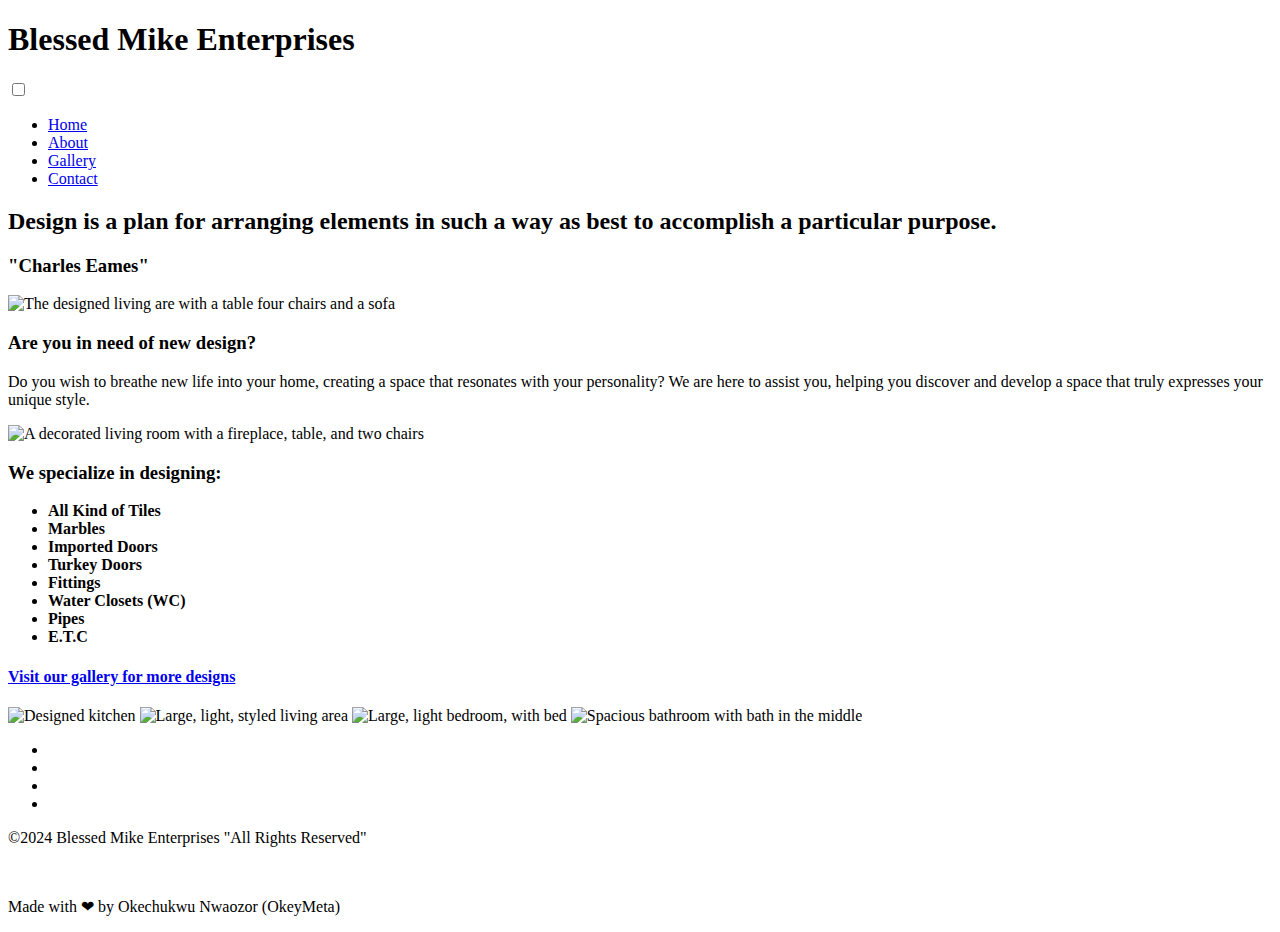
==== index.html @ 6098e84a "Update index.html" ====
<!DOCTYPE html>
<html lang="en">
    <head>
        <meta charset="UTF-8">
        <meta name="viewport" content="width=device-width, initial-scale=1.0">
        <meta name="description" content="Blessed Mike Enterprises, Mike, Blessed, Okey WWatt">
        <meta name="keywords" content="blessed mike enterprises, mike, okey watt, tiles, good tiles">
        <title>Blessed Mike Enterprises | Home</title>
        <link rel="apple-touch-icon" href="assets/favicon/apple-touch-icon.png">
        <link rel="icon" type="image/png" sizes="32x32" href="assets/favicon/favicon-32x32.png">
        <link rel="icon" type="image/png" sizes="16x16" href="assets/favicon/favicon-16x16.png">
        <link rel="manifest" href="assets/favicon/site.webmanifest">
        <link rel="stylesheet" href="assets/css/style.css">
        <link rel="preconnect" href="https://fonts.googleapis.com">
        <link rel="preconnect" href="https://fonts.gstatic.com" crossorigin>
        <link href="https://fonts.googleapis.com/css2?family=Hind+Guntur:wght@300&family=Montserrat+Alternates:wght@300;400&display=swap" rel="stylesheet">
        <link rel="preload" as="image" href="assets/images/design1.webp">
        <link rel="preload" as="image" href="assets/images/design2.webp">
    </head>
    <body>
        <header>
            <h1>Blessed Mike Enterprises</h1>
            <label for="nav-toggle" class="nav-toggle-label" aria-label="Menu">
                <i class="fa-solid fa-bars"></i>
            </label>
            <input type="checkbox" id="nav-toggle">
            <nav>
                <ul class="navbar">
                    <li><a href="index.html" aria-label="Homepage" class="active">Home</a></li>
                    <li><a href="about.html" aria-label="About">About</a></li>
                    <li><a href="gallery.html" aria-label="Gallery">Gallery</a></li>
                    <li><a href="contact.html" aria-label="Contact">Contact</a></li>
                </ul>
            </nav>
        </header>
        <main>
            <section id="hero">
                    <div id="hero-text">
                        <h2 >Design is a plan for arranging elements in such a way as best to accomplish a particular purpose.</h2>
                        <h3>"Charles Eames"</h3>
                    </div>
            </section>
            <section>
                <div class="left">
                    <img class="title-image" src="assets/images/design1.webp" alt="The designed living are with a table four chairs and a sofa">
                    <h3 class="left-title">Are you in need of new design?</h3>
                    <p>Do you wish to breathe new life into your home, 
                        creating a space that resonates with your personality? We are here to assist you, 
                        helping you discover and develop a space that truly expresses your unique style.
                    </p>
                </div>
                <div class="right">
                    <img src="assets/images/design2.webp" alt="A decorated living room with a fireplace, table, and two chairs">
                    <h3 class="right-text">We specialize in designing:</h3>
                    <ul>
                        <li><strong>All Kind of Tiles</strong></li>
                        <li><strong>Marbles</strong></li>
                        <li><strong>Imported Doors</strong></li>
                         <li><strong>Turkey Doors</strong></li>
                         <li><strong>Fittings</strong></li>
                         <li><strong>Water Closets (WC)</strong></li>
                        <li><strong>Pipes</strong></li>
                         <li><strong>E.T.C</strong></li>
                    </ul>
                </div>
            </section>
            <section class="our-gallery">
                <a href="./gallery.html" aria-label="Button(opens gallery page)"><h4>Visit our gallery for more designs</h4></a>
                <div class="container">
                    <img src="assets/images/kitchen.webp" alt="Designed kitchen" class="column">
                    <img src="assets/images/living_area.webp" alt="Large, light, styled living area" class="column">
                    <img src="assets/images/bedroom.webp" alt="Large, light bedroom, with bed" class="column">
                    <img src="assets/images/bathroom.webp" alt="Spacious bathroom with bath in the middle" class="column">
                </div>
            </section>
        </main>
        <footer>
            <ul id="social-networks">
                <li class="instagram">
                    <a href="https://www.instagram.com/" target="_blank" rel="noopener"
                    aria-label="Visit our Instagram page (opens in new tab)">
                    <i class="fa-brands fa-instagram"></i></a>
                </li>
                <li class="facebook">
                    <a href="https://www.facebook.com/" target="_blank" rel="noopener"
                    aria-label="Visit our Facebook page (opens in new tab)">
                    <i class="fa-brands fa-square-facebook"></i></a>
                </li>
                <li class="houzz">
                    <a href="https://www.houzz.com/" target="_blank" rel="noopener"
                    aria-label="Visit our Houzz page (opens in new tab)">
                    <i class="fa-brands fa-houzz"></i></a>
                </li>
                <li class="pinterest">
                    <a href="https://www.pinterest.com/" target="_blank" rel="noopener"
                    aria-label="Visit our Pinterest page (opens in new tab)">
                    <i class="fa-brands fa-pinterest-p"></i></a>
                </li>
            </ul>
            <p>©2024 Blessed Mike Enterprises "All Rights Reserved"</p>
            <br>
            <p>Made with ❤ by Okechukwu Nwaozor (OkeyMeta)</p>
        </footer>
        <script src="https://kit.fontawesome.com/3b20d96fa9.js" crossorigin="anonymous"></script>
    </body>
</html>
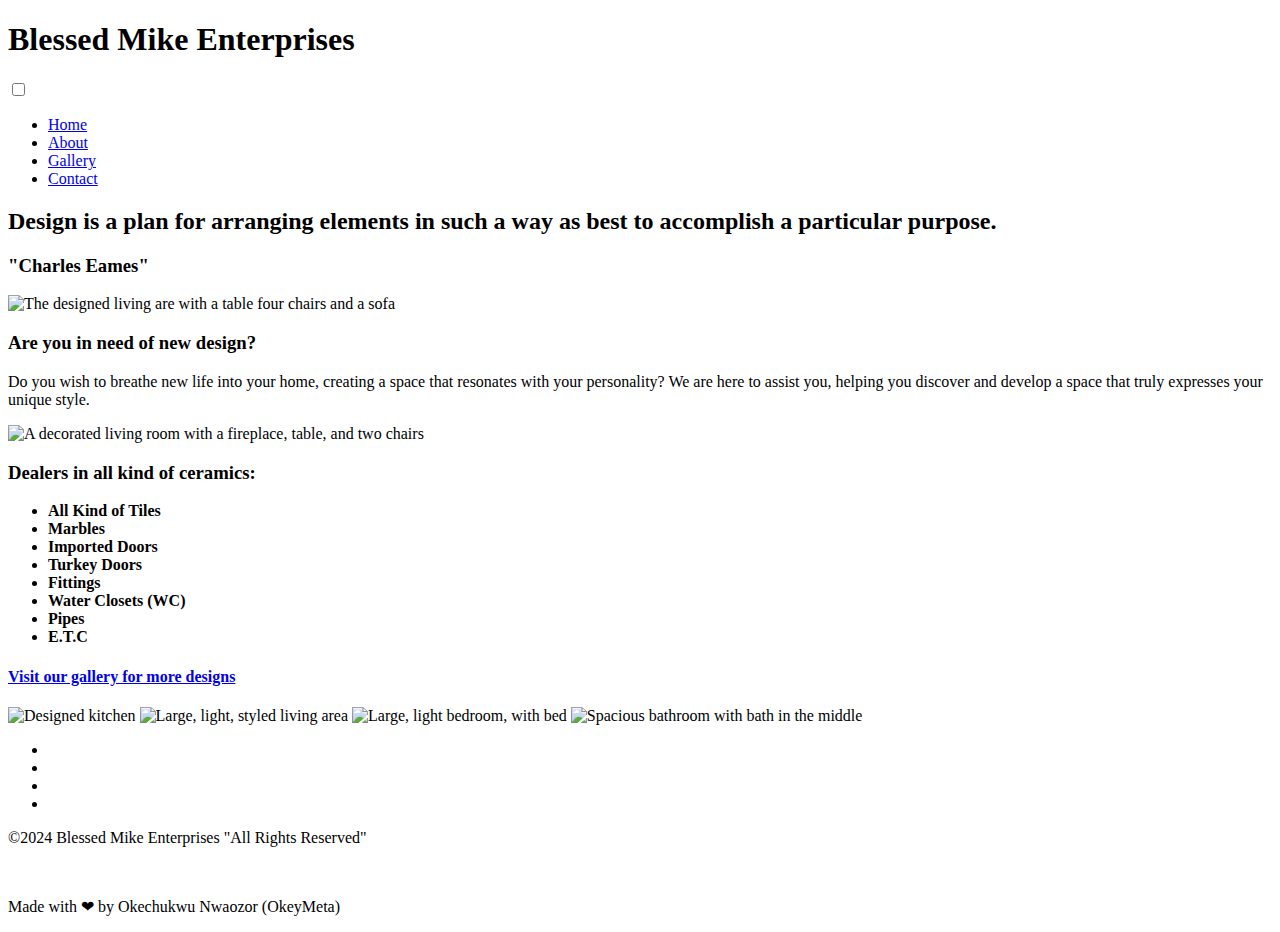
==== commit 3833ca4f: "Update index.html" ====
--- a/index.html
+++ b/index.html
@@ -51,7 +51,7 @@
                 </div>
                 <div class="right">
                     <img src="assets/images/design2.webp" alt="A decorated living room with a fireplace, table, and two chairs">
-                    <h3 class="right-text">We specialize in designing:</h3>
+                    <h3 class="right-text">Dealers in all kind of ceramics:</h3>
                     <ul>
                         <li><strong>All Kind of Tiles</strong></li>
                         <li><strong>Marbles</strong></li>
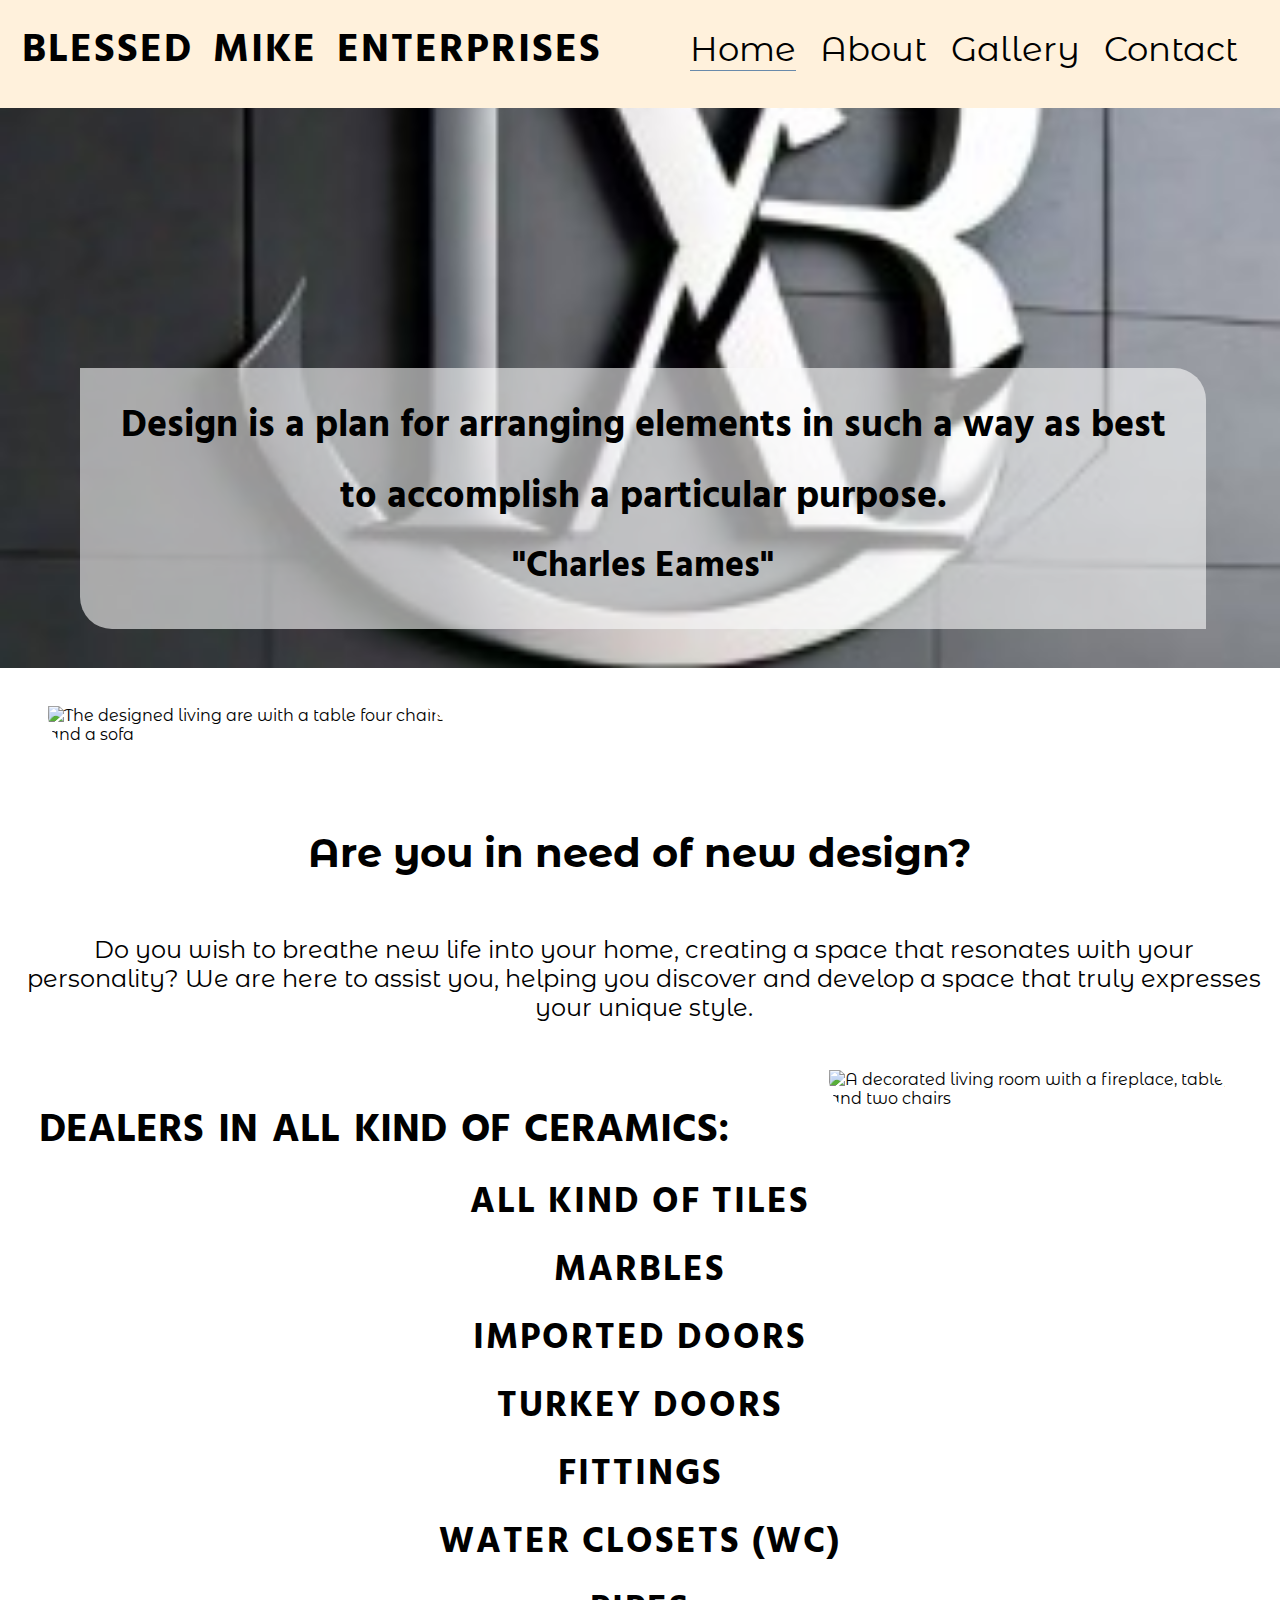
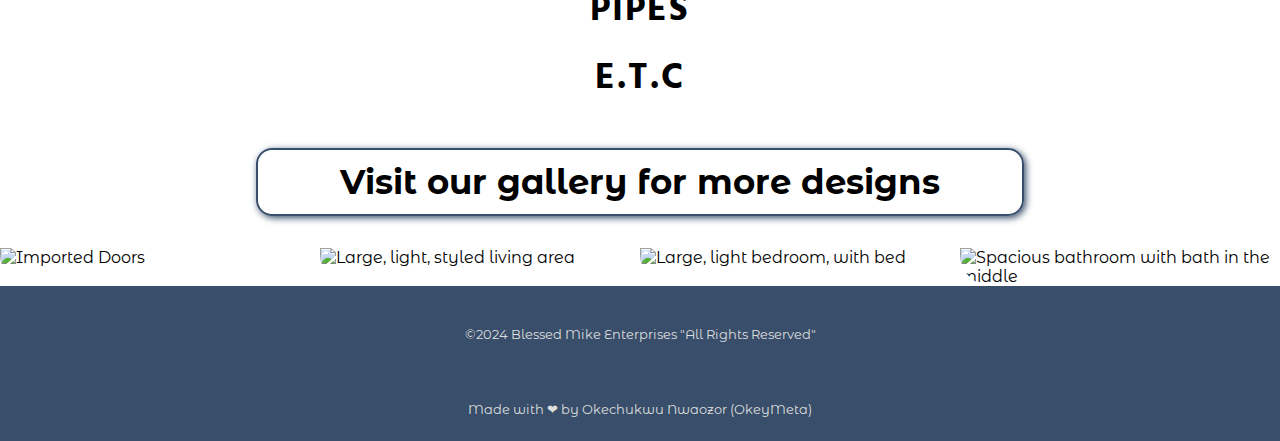
==== commit 61cb3040: "Update index.html" ====
--- a/index.html
+++ b/index.html
@@ -67,7 +67,7 @@
             <section class="our-gallery">
                 <a href="./gallery.html" aria-label="Button(opens gallery page)"><h4>Visit our gallery for more designs</h4></a>
                 <div class="container">
-                    <img src="assets/images/kitchen.webp" alt="Designed kitchen" class="column">
+                    <img src="https://th.bing.com/th/id/OIP.G61_Kx8SKyksT6YvjFiDrwHaJ4?w=186&h=248&c=7&r=0&o=5&dpr=1.3&pid=1.7" alt="Imported Doors" class="column">
                     <img src="assets/images/living_area.webp" alt="Large, light, styled living area" class="column">
                     <img src="assets/images/bedroom.webp" alt="Large, light bedroom, with bed" class="column">
                     <img src="assets/images/bathroom.webp" alt="Spacious bathroom with bath in the middle" class="column">
@@ -82,7 +82,7 @@
                     <i class="fa-brands fa-instagram"></i></a>
                 </li>
                 <li class="facebook">
-                    <a href="https://www.facebook.com/" target="_blank" rel="noopener"
+                    <a href="https://www.facebook.com/100093762924424" target="_blank" rel="noopener"
                     aria-label="Visit our Facebook page (opens in new tab)">
                     <i class="fa-brands fa-square-facebook"></i></a>
                 </li>
--- a/assets/css/style.css
+++ b/assets/css/style.css
@@ -0,0 +1,560 @@
+*{
+padding: 0;
+margin: 0;
+text-decoration: none;
+box-sizing: border-box;
+}
+body {
+    min-height: 100vh;
+    display: flex;
+    flex-direction: column;
+    color:black;
+    font-family: 'Montserrat Alternates', sans-serif
+}
+header{
+    position: fixed;
+    top: 0;
+    left: 0;
+    width: 100%;
+    padding: 1rem 1.4rem;
+    background-color: #fff1dc;
+    display: flex;
+    justify-content: space-between;
+    align-items: baseline;
+    z-index: 98;
+}
+h1{
+    font-family:'Hind Guntur', sans-serif;
+    font-size: 20px;
+    color: black;
+    font-weight: bold;
+    text-transform: uppercase;
+    word-spacing: 8px;
+    letter-spacing: 2px;
+}
+.navbar>li{
+    list-style-type: none;
+    margin-bottom: 1em;
+} 
+.navbar a{
+    position: relative;
+    text-decoration: none;
+    font-size: large;
+    color: black;
+    font-size: 16px;
+    margin-left: 20px;
+}
+.navbar .active{
+    border-bottom: 1px solid#698aab;
+}
+nav{
+    position: absolute;
+    background-color: #fff1dc;
+    width: 100%;
+    top: 100%;
+    left: 0;
+    cursor: pointer;
+    text-align: center;
+    display: none;
+}
+#nav-toggle:checked~nav{
+    display: block;
+}
+#nav-toggle{
+    display:none;
+}
+.nav-toggle-label{
+    font-size: 1rem;
+    cursor: pointer;
+}
+main {
+    flex:1 0 auto;
+    margin-top: 68px;
+}
+#hero{
+    height: 600px;
+    width: 100%;
+    background: url("../images/hero1.jpg") no-repeat center center/cover;
+}
+#hero-text{
+    font-family:'Hind Guntur', sans-serif;
+    text-align: center;
+    font-size: 84%;
+    background-color: rgb(250, 250, 250, 0.6);
+    position: relative;
+    top:260px;
+    left: 1rem;
+    width: 88%;
+    padding: 1.6rem;
+    border-top-right-radius: 1rem;
+    border-bottom-left-radius: 1rem;
+}
+.left img{
+    width: 90vw;
+    margin: 3%;
+    display: inline;
+    padding-left: 0.6rem;
+    border-top-right-radius: 2rem;
+    border-bottom-left-radius: 2rem;
+}
+.left-title{
+    padding-top: 10px;
+    text-align: center;
+    font-size: x-large;
+}
+.left p{
+    padding:10px 20px;
+    display: block;
+    padding-right: 0.7rem;
+}
+.right img{
+    width: 90vw;
+    margin: 3% 4%;
+    padding-left: 0.6rem;
+    display: inline;
+    border-top-right-radius: 2rem;
+    border-bottom-left-radius: 2rem;
+    clear: both;
+}
+.right-text{
+    font-family:'Hind Guntur', sans-serif;
+    text-transform: uppercase;
+    font-size: x-large;
+    text-align: center;
+    display: block;
+    clear: left;
+    word-spacing: 4px;
+}
+.right li{
+    font-family:'Hind Guntur', sans-serif;
+    text-transform: uppercase;
+    text-align: center;
+    display: block;
+    letter-spacing: 2px;
+}
+.our-gallery a h4{
+    text-decoration: none;
+    text-align: center;
+    padding: 0.7rem;
+    clear: both;
+    cursor: pointer;
+    color:black;
+    border: 2px solid #384e6a;
+    border-radius: 1rem;
+    margin: 1rem 2rem;
+    box-shadow: 2px 2px 7px #384e6a;
+}
+.container{
+    display: flex;
+    clear: both;
+}
+.column{
+    width: 25vw;
+    border-top-right-radius: 1rem;
+    border-bottom-left-radius: 1rem;
+}
+#about-us{
+    height: 600px;
+    width: 100%;
+    background: url("../images/about_us.webp") no-repeat center center/cover;
+}
+.about{
+    padding: 1rem;
+}
+.about img{
+    width: 90vw;
+    margin: 2%;
+    padding-right: 0.7rem;
+    display: inline;
+    border-top-right-radius: 2rem;
+    border-bottom-left-radius: 2rem;
+}
+.about-us-text h3{
+    padding-bottom: 1rem;
+    text-transform: uppercase;
+}
+.about-us-text{
+    padding: 2rem 1rem;
+}
+#gallery-hero{
+    height: 600px;
+    width: 100%;
+    background: url("../images/gallery_hero.webp") no-repeat center center/cover;
+}
+#gallery{
+    padding: 0 1.2rem;
+}
+.hidden-heading{
+    visibility: hidden;
+}
+.gallery{
+    flex-direction: column;
+}
+.gallery .image img{
+    width: 100%;
+    margin: 0.7rem 0.2rem;
+    box-shadow: 2px 2px 7px #384e6a;
+    border-top-right-radius: 1rem;
+    border-bottom-left-radius: 1rem;
+}
+.image{
+    padding: 0.7rem;
+}
+.image img{
+   width: 100%;
+   padding: 0.8rem;
+}
+#form-background{
+    width: 100%;
+    height: auto;
+    background: url("../images/form_background.webp") no-repeat center center/cover;
+    background-size: cover;
+    background-position: 60%;
+    padding: 10%;
+}
+#form-background h2{
+    font-size: xx-large;
+    text-align: center;
+    padding: 2rem;
+    flex-grow: 1;
+}
+#contact-form{
+    max-width: 100vw;
+    height: auto;
+    color: black;
+    text-transform: uppercase;
+    background-color: rgb(56, 78, 106, 0.4);
+    padding: 3rem;
+    font-size: large;
+    border-top-right-radius: 1rem;
+    border-bottom-left-radius: 1rem;
+}
+#contact-form h3{
+    text-align: center;
+}
+/* code taken and modified from https://www.w3schools.com/howto/tryit.asp?filename=tryhow_css_contact_form*/
+input[type=text], input[type=tel], input[type=email], select, textarea{
+    font-family: 'Hind Guntur', sans-serif;
+    max-width: 100%;
+    width:560px;
+    padding: 12px;
+    box-sizing: border-box;
+    margin-top: 6px;
+    margin-bottom: 16px;
+    resize: vertical;
+    border: 1px solid #384e6a;
+    border-top-right-radius: 1rem;
+    border-bottom-left-radius: 1rem;
+}
+input[type=submit]{
+    color: #dedede;
+    background-color: #384e6a;
+    padding: 0.7rem;
+    cursor: pointer;
+    border: solid #384e6a;
+    border-top-right-radius: 1rem;
+    border-bottom-left-radius: 1rem;
+}
+#times{
+    padding: 1rem;
+}
+#times-container{
+    display: flex;
+    flex-direction: column;
+    justify-content: space-evenly;
+    align-items: baseline;
+}
+#times-container >div{
+    padding-top: 1rem;
+}
+/*Footer*/
+footer {
+    background-color: #384e6a;
+}
+footer p{
+    text-align: center;
+    color: #dedede;
+    font-size: x-small;
+    padding-top: 0.4rem;
+    padding-bottom: 1rem;
+}
+#social-networks{
+    text-align: center;
+    padding-top: 1.2rem;
+    padding-bottom: 4px;
+    display: flex;
+    justify-content: space-evenly;
+    list-style-type: none;
+}
+#social-networks i{
+    font-size: 150%;
+    color: #dedede;
+}
+@media screen and (min-width: 576px){
+    .our-gallery a h4{
+        margin: 1rem 7rem;
+    }
+    .gallery{
+        flex-direction: column;
+        flex-wrap: wrap;
+        align-items: baseline;
+        column-count: 2;
+    }
+    #contact-form{
+        max-width: 760px;
+    }
+    #times-container{
+        flex-direction: row;
+    }
+    input[type=text], input[type=tel], input[type=email], select, textarea{
+    width:560px;
+    }
+}
+@media screen and (min-width: 768px){
+    #hero-text{
+        font-family:'Hind Guntur', sans-serif;
+        text-align: center;
+        font-size: 84%;
+        background-color: rgb(250, 250, 250, .6);
+        position: relative;
+        top: 200px;
+        left: 1rem;
+        width: 88%;
+        padding: 1.6rem;
+        border-top-right-radius: 2rem;
+        border-bottom-left-radius: 2rem;
+    }
+    h1{
+        font-size: 28px;
+    }
+    nav{
+        display: block;
+        position: relative;
+        width: auto;
+        padding-right: 1rem;
+    }
+    .navbar{
+        display: flex;
+    }
+    .navbar li{
+        padding-right: 4px;
+    }
+    .navbar a{
+        font-size: 20px;
+    }
+    .nav-toggle-label{
+        visibility: hidden;
+        display: none;
+    }
+    /* code for underline effect taken and modified from https://www.youtube.com/watch?v=AkK8yHC4TlI&t=358s*/
+  #hero-text{
+        left: 44px;
+    }
+    .left-title{
+        font-size: 28px;
+        padding-top: 4rem;
+    }
+    .left p{
+        font-size: 24px;
+        text-align: center;
+    }
+    .left img{
+        float: left;
+        width: 32vw;
+    }
+    .right img{
+        float: right;
+        width: 32vw;
+    }
+    .right-text{
+        font-size: 28px;
+        padding-top: 2rem;
+    }
+    .right li{
+        font-size: 26px;
+    }
+    .our-gallery a h4{
+        margin: 1rem 10rem;
+    }
+    .column{
+        border-top-right-radius: 2rem;
+        border-bottom-left-radius: 2rem;
+    } 
+    .about img{
+        width: 30vw;
+        float: left;
+    }
+    .gallery{
+        column-count: 2;
+    }
+    #form-background{
+        background-position: center;
+        position: relative;
+    }
+    #form-background h2{
+        font-size: 28px;
+    }
+   #contact-form{
+        max-width: 700px;
+        font-size: 24px;
+        border-top-right-radius: 2rem;
+        border-bottom-left-radius: 2rem;
+        margin-right: 1.6rem;
+    }
+    input[type=text], input[type=tel], input[type=email], select, textarea{
+    width:760px;
+    font-size: 22px;
+    }
+    input[type=submit]{
+        font-size: 22px;
+    }
+}
+@media screen and (min-width: 992px){
+    h1{
+        font-size: 40px;
+    }
+    h2{
+        font-size: 38px;
+    }
+    h3{
+        font-size: 36px;
+    }
+    h4{
+        font-size: 34px;
+    }
+    p{
+        font-size: 32px;
+    }
+    #hero-text{
+        left: 80px;
+    }
+    .navbar li:hover{
+        transform: scale(1.2);
+    }
+    .navbar a{
+        font-size: 34px;
+    }
+    .navbar a::before{
+        content: '';
+        position: absolute;
+        top: 100%;
+        left: 0;
+        width: 0;
+        height: 2px;
+        background-color: #a8e265;
+        transition: .6s;
+    }
+    .navbar a:hover::before{
+        width: 100%;
+        background-color: #cd7c0c;
+    }
+    .left-title{
+        font-size: 40px;
+        padding-top: 6rem;
+        padding-bottom:3rem;
+    }
+    .right-text{
+        font-size: 40px;
+        padding-top: 4rem;
+    }
+    .right li{
+        font-size: 36px;
+    }
+    .our-gallery a h4:hover{
+        background-color:#dedede;
+    }
+    .column{
+        border-top-right-radius: 2rem;
+        border-bottom-left-radius: 2rem
+    }
+    .gallery{
+    column-count: 3;
+    }
+    .gallery .image img{
+        border-top-right-radius: 2rem;
+        border-bottom-left-radius: 2rem;
+        transition: all 0.3s ease; /* code taken from https://www.youtube.com/watch?v=rz_8NDyC6Xk&t=1177s */
+    }
+    .gallery .image:hover img{
+        transform: scale(1.1);/* code taken from https://www.youtube.com/watch?v=rz_8NDyC6Xk&t=1177s */
+    }
+    .image{
+        width: 100%;
+    }
+#form-background h2{
+    font-size: 38px;
+}
+    #contact-form{
+        width: 980px;
+        margin-left: 4rem;
+    }
+    input[type=text], input[type=tel], input[type=email], select, textarea{
+   width: 980px;
+    } 
+    input[type=submit]:hover {
+        color: #384e6a;
+        background-color: #dedede;
+        transform: scale(1.2);
+    }
+    .table-format td{
+        font-size: 24px;
+    }
+    .table-times{
+        font-size: 28px;
+        font-weight: bolder;
+    }
+    .contact-details{
+        font-size: 28px;
+    }
+    #social-networks i{
+        font-size: 250%;
+        padding-top: 1.5rem;
+    }
+    footer p{
+        font-size: larger;
+        padding-top: 1rem;
+        padding-bottom: 1.5rem;
+    }
+    footer p{
+        font-size: small;
+    }
+    .instagram:hover{
+        transform: scale(1.5);
+    }
+    .facebook:hover{
+        transform: scale(1.5);
+    }
+    .houzz:hover{
+        transform: scale(1.5);
+    }
+    .pinterest:hover{
+        transform: scale(1.5);
+    }
+}
+@media screen and (min-width: 1200px){
+    #hero-text{
+        top: 300px;
+    }
+    .our-gallery a h4{
+        margin: 2rem 16rem;
+    }
+    .gallery{
+        column-count: 4;
+        }
+    #form-background h2{
+        text-align: left;
+        padding-left: 8rem;
+    }
+    #contact-form{
+        width:900px;
+    }
+    input[type=text], input[type=tel], input[type=email], select, textarea{
+    width:900px;
+    }
+    .left-title{
+        padding-top: 10rem;
+    }
+    input[type=text], input[type=tel], input[type=email], select, textarea{
+        width:800px;
+    }
+}
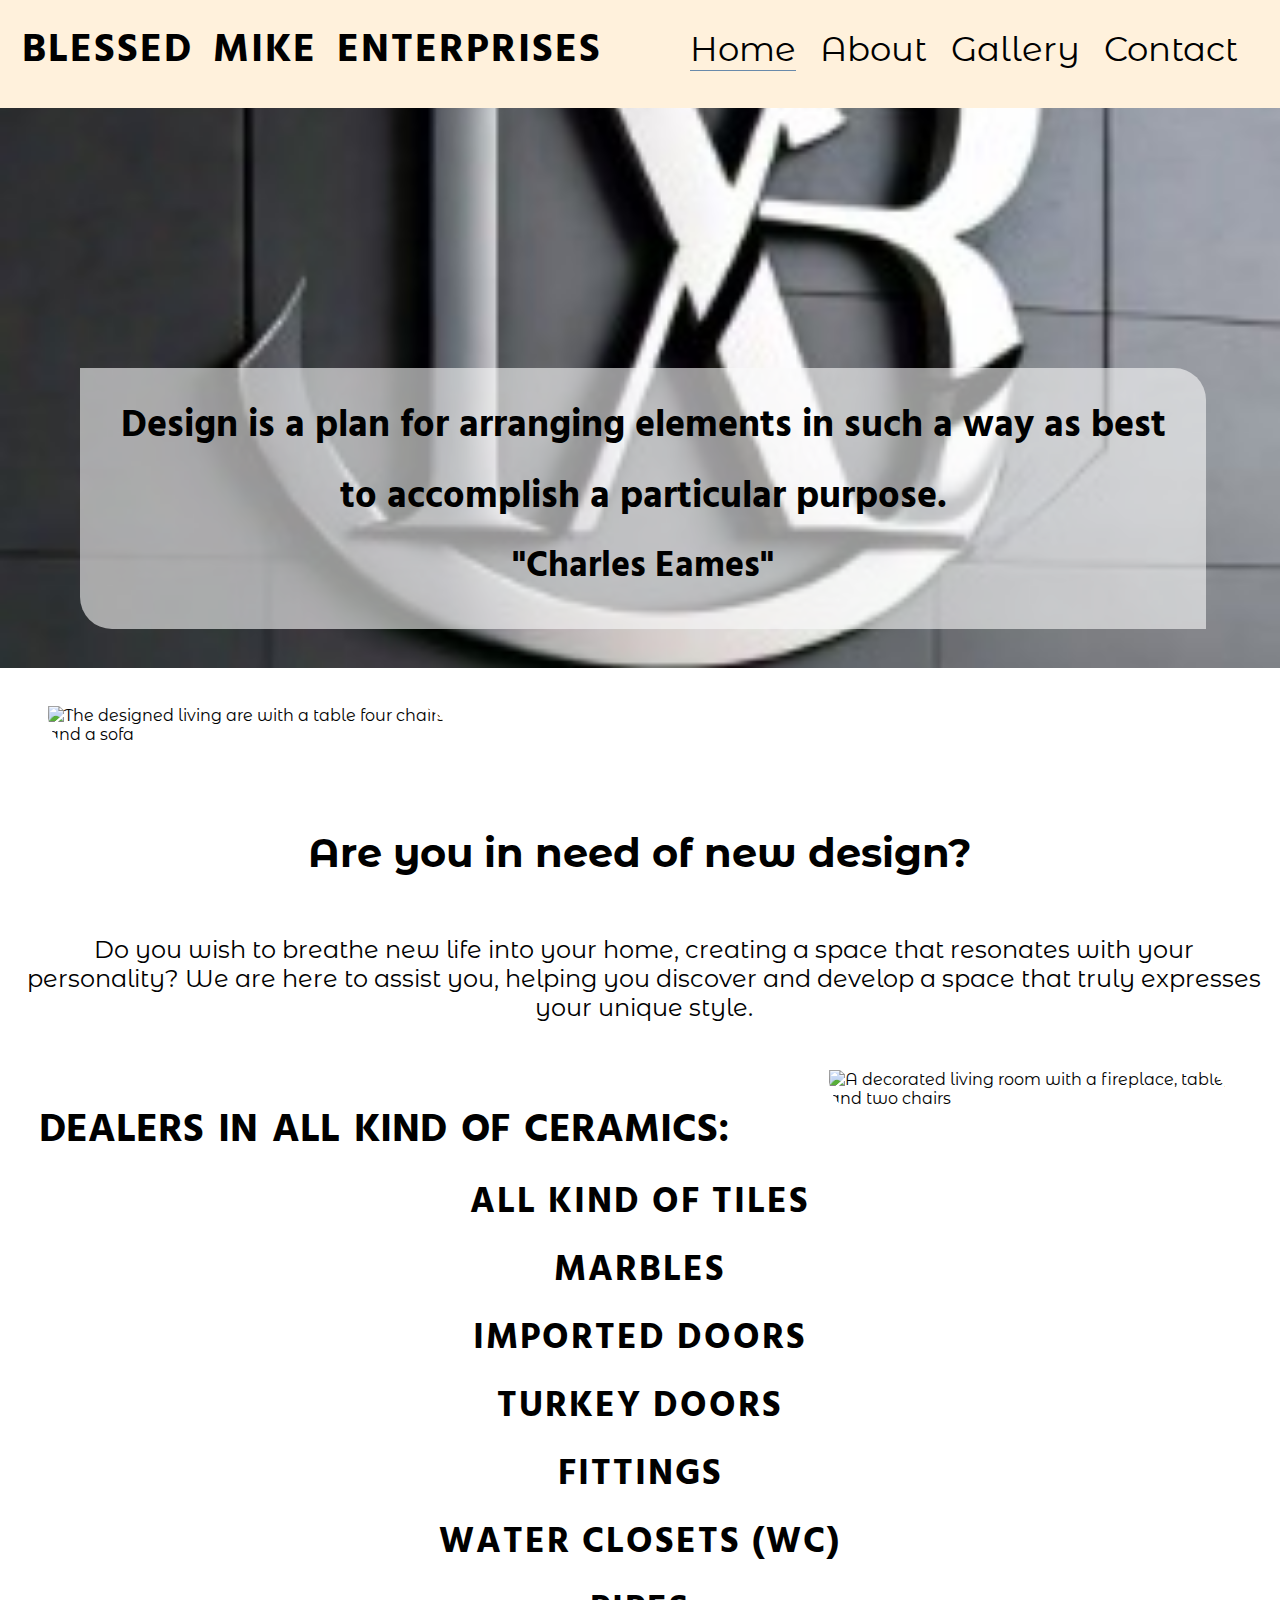
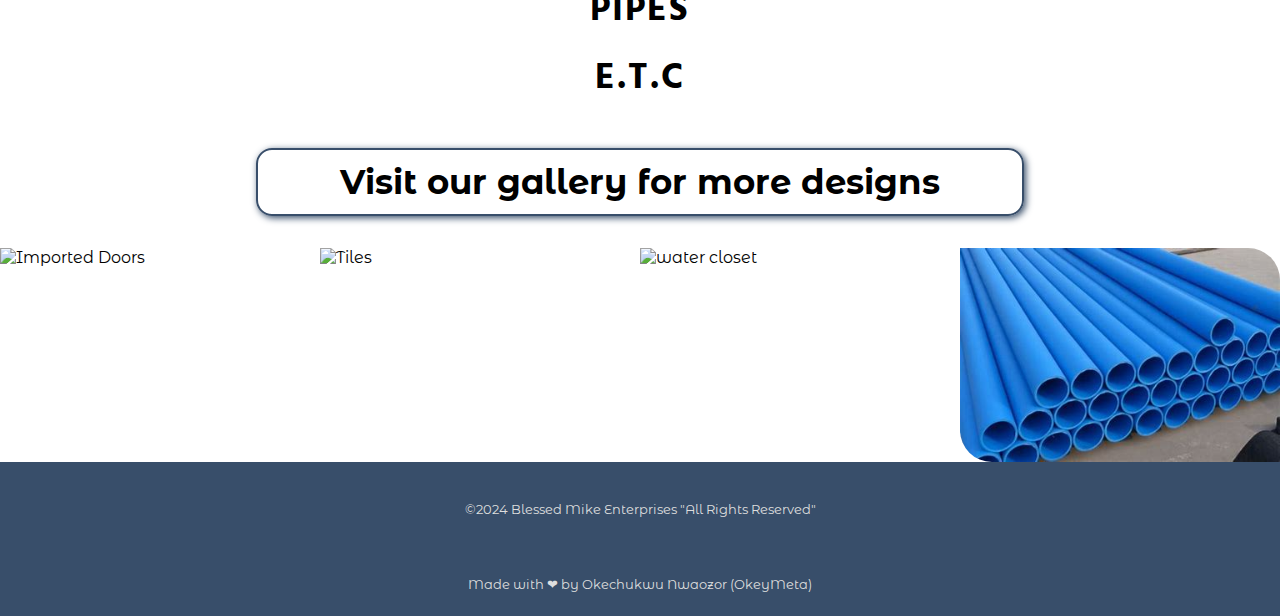
==== commit d9c4a5fa: "Update index.html" ====
--- a/index.html
+++ b/index.html
@@ -68,9 +68,9 @@
                 <a href="./gallery.html" aria-label="Button(opens gallery page)"><h4>Visit our gallery for more designs</h4></a>
                 <div class="container">
                     <img src="https://th.bing.com/th/id/OIP.G61_Kx8SKyksT6YvjFiDrwHaJ4?w=186&h=248&c=7&r=0&o=5&dpr=1.3&pid=1.7" alt="Imported Doors" class="column">
-                    <img src="assets/images/living_area.webp" alt="Large, light, styled living area" class="column">
-                    <img src="assets/images/bedroom.webp" alt="Large, light bedroom, with bed" class="column">
-                    <img src="assets/images/bathroom.webp" alt="Spacious bathroom with bath in the middle" class="column">
+                    <img src="https://th.bing.com/th/id/OIP.L502FzWvyN1oD3B2a1AMWwHaHa?w=195&h=196&c=7&r=0&o=5&dpr=1.3&pid=1.7" alt="Tiles" class="column">
+                    <img src="https://th.bing.com/th/id/OIP.qzpSgEsGhCtd-RO8ccDt7gHaHa?w=163&h=180&c=7&r=0&o=5&dpr=1.3&pid=1.7" alt="water closet" class="column">
+                    <img src="[data-uri]" alt="Spacious bathroom with bath in the middle" class="column">
                 </div>
             </section>
         </main>
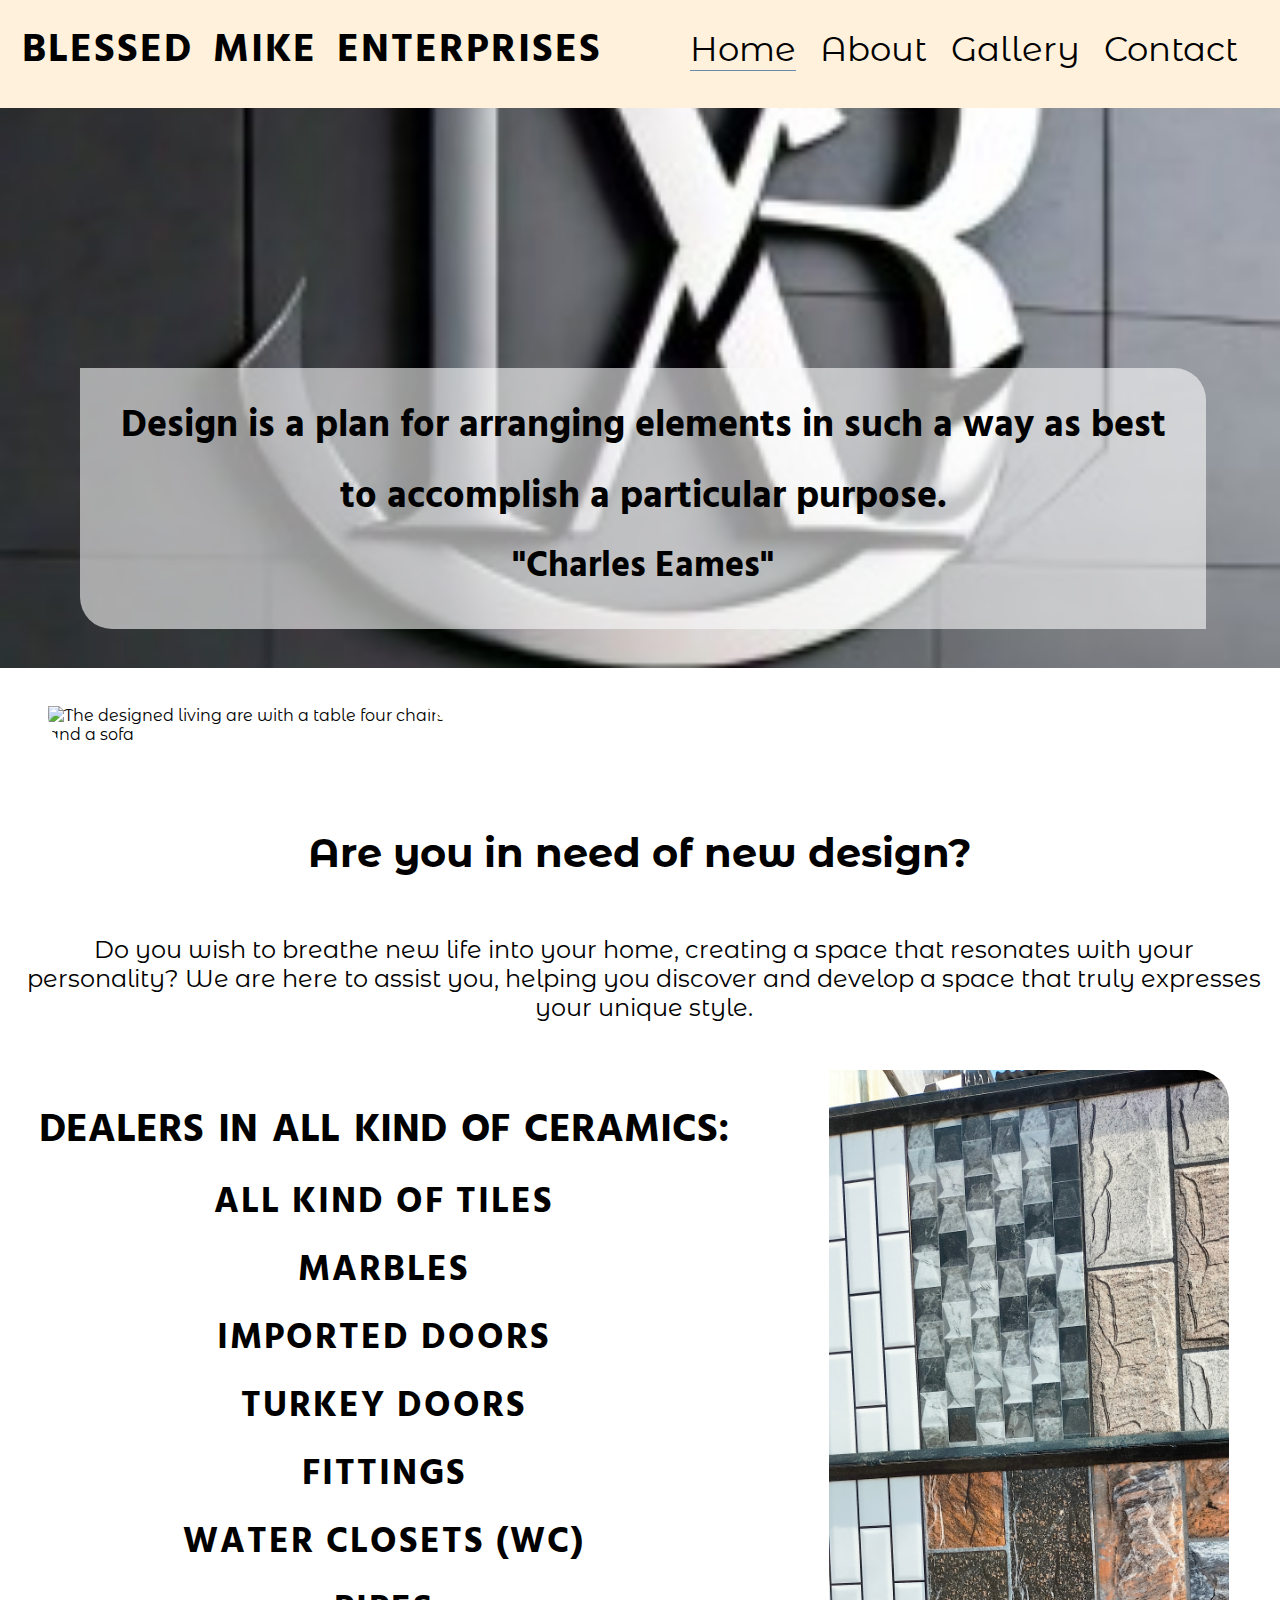
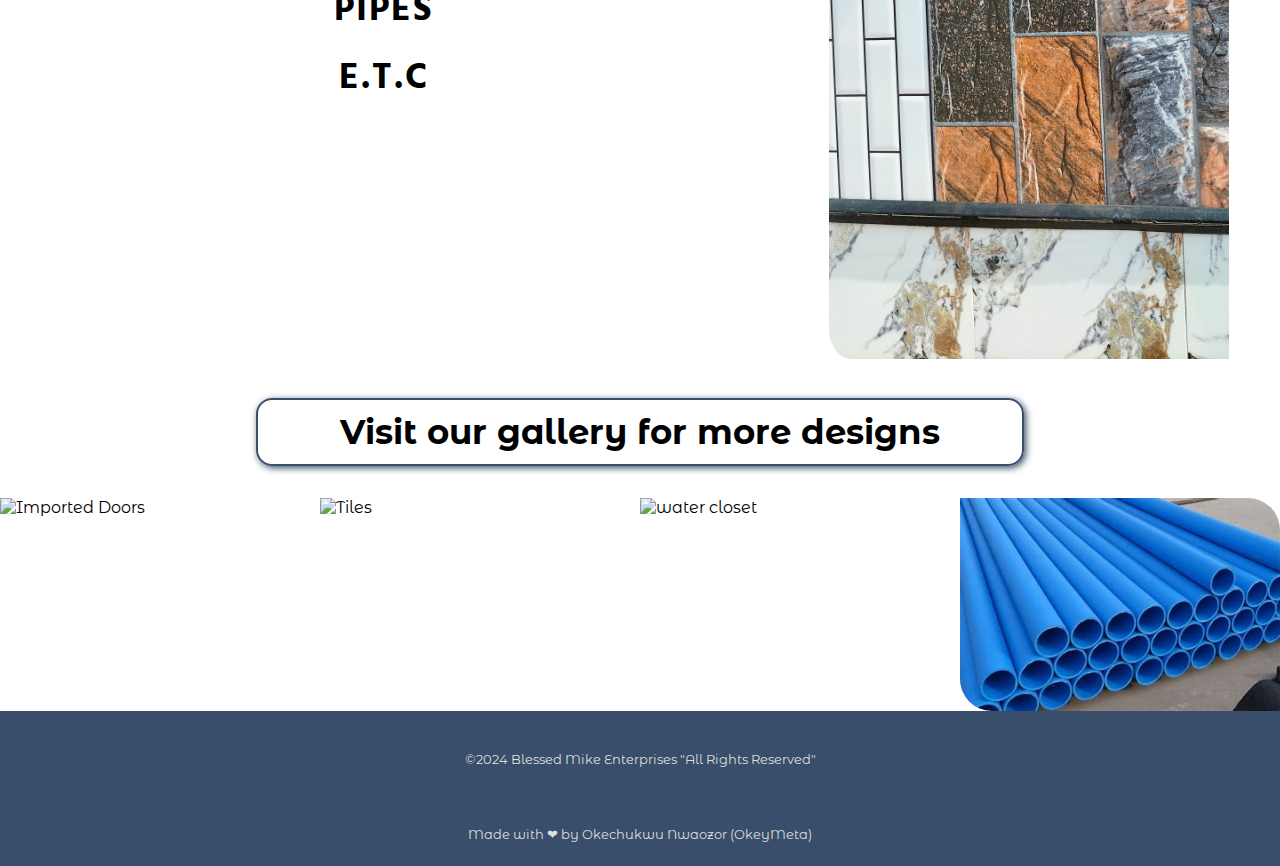
==== commit 36fa65d6: "Update index.html" ====
--- a/index.html
+++ b/index.html
@@ -42,7 +42,7 @@
             </section>
             <section>
                 <div class="left">
-                    <img class="title-image" src="assets/images/design1.webp" alt="The designed living are with a table four chairs and a sofa">
+                    <img class="title-image" src="assets/images/IMG20221013174247.jpg" alt="The designed living are with a table four chairs and a sofa">
                     <h3 class="left-title">Are you in need of new design?</h3>
                     <p>Do you wish to breathe new life into your home, 
                         creating a space that resonates with your personality? We are here to assist you, 
@@ -50,7 +50,7 @@
                     </p>
                 </div>
                 <div class="right">
-                    <img src="assets/images/design2.webp" alt="A decorated living room with a fireplace, table, and two chairs">
+                    <img src="assets/images/IMG20231204141857.jpg" alt="A decorated living room with a fireplace, table, and two chairs">
                     <h3 class="right-text">Dealers in all kind of ceramics:</h3>
                     <ul>
                         <li><strong>All Kind of Tiles</strong></li>
